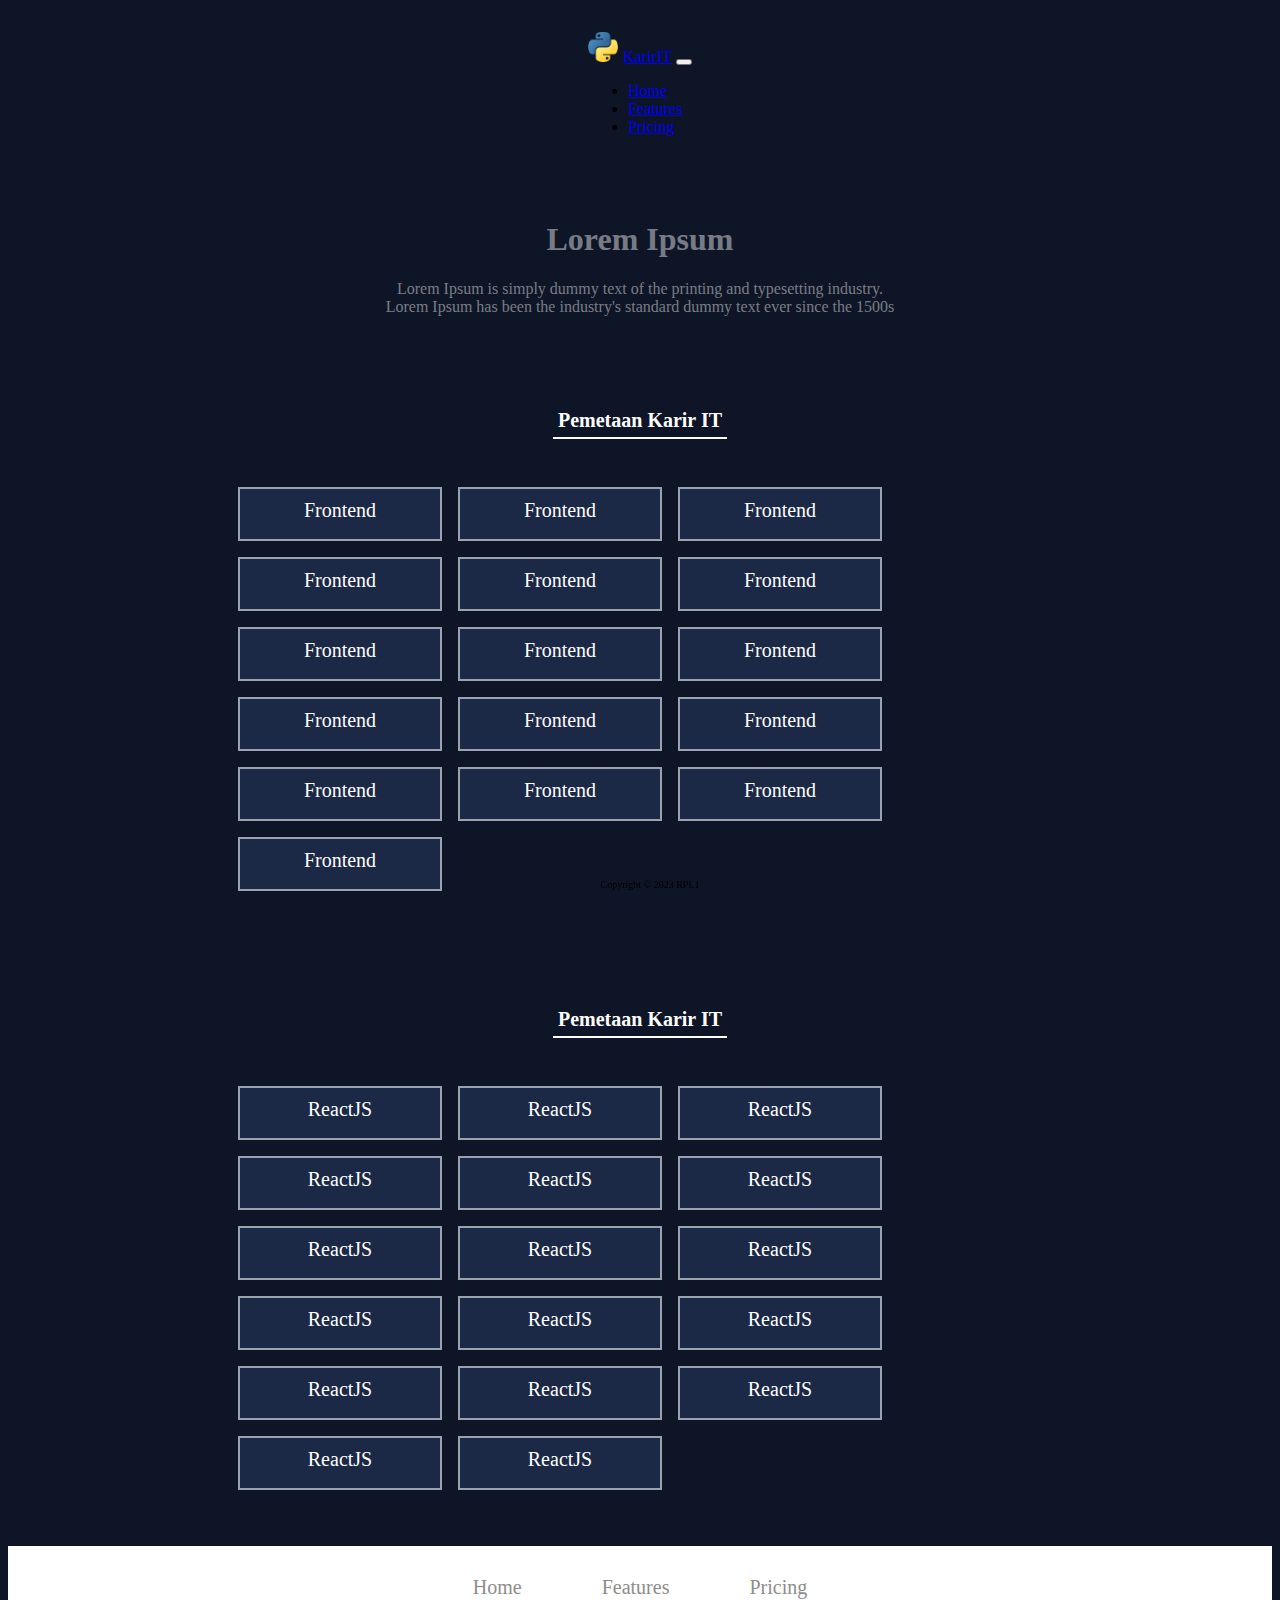
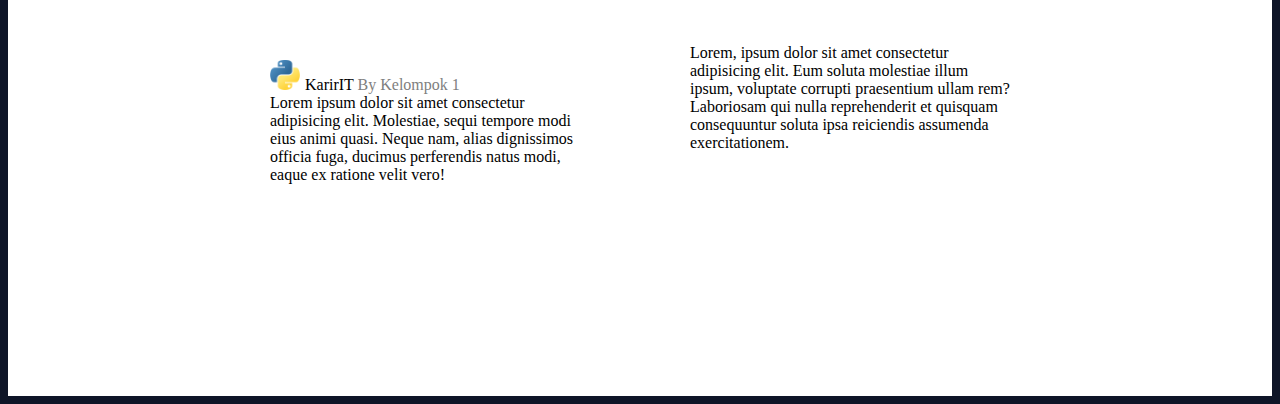
==== ProjekInformatika/index.html @ 1be1228c "Add files via upload" ====
<!DOCTYPE html>
<html lang="en">
  <head>
    <meta charset="utf-8" />
    <meta name="viewport" content="width=device-width, initial-scale=1" />
    <title>Project Informatika</title>
    <link rel="stylesheet" href="style.css" />
    <link
      href="https://cdn.jsdelivr.net/npm/bootstrap@5.3.0-alpha3/dist/css/bootstrap.min.css"
      rel="stylesheet"
      integrity="sha384-KK94CHFLLe+nY2dmCWGMq91rCGa5gtU4mk92HdvYe+M/SXH301p5ILy+dN9+nJOZ"
      crossorigin="anonymous"
    />
  </head>
  <body>
    <!-- NAVBAR -->
    <header>
      <nav class="navbar navbar-expand-lg">
        <div class="container-fluid">
          <a class="navbar-brand logo fs-4 text-light" href="#"
            ><img
              src="assets/python.png"
              style="width: 30px; padding-right: 5px"
            />KarirIT</a
          >
          <button
            class="navbar-toggler"
            type="button"
            data-bs-toggle="collapse"
            data-bs-target="#navbarNav"
            aria-controls="navbarNav"
            aria-expanded="false"
            aria-label="Toggle navigation"
          >
            <span class="navbar-toggler-icon"></span>
          </button>
          <div
            class="collapse navbar-collapse justify-content-center"
            id="navbarNav"
          >
            <ul class="navbar-nav">
              <li class="nav-item p-3 fs-4">
                <a class="nav-link text-light" href="#">Home</a>
              </li>
              <li class="nav-item p-3 fs-4">
                <a class="nav-link text-light" href="#">Features</a>
              </li>
              <li class="nav-item p-3 fs-4">
                <a class="nav-link text-light" href="#">Pricing</a>
              </li>
            </ul>
          </div>
        </div>
      </nav>
    </header>

    <div class="content">
      <!-- DESCRIPTION CONTENT -->
      <div class="desc-content">
        <h1>Lorem Ipsum</h1>
        <p>
          Lorem Ipsum is simply dummy text of the printing and typesetting
          industry. <br />
          Lorem Ipsum has been the industry's standard dummy text ever since the
          1500s
        </p>
      </div>

      <!-- ROLE BASED ROADMAPS -->
      <div class="role">
        <h1>Pemetaan Karir IT</h1>
        <div class="menu">
          <ul class="role-btn">
            <li><a href="#">Frontend</a></li>
            <li><a href="#">Frontend</a></li>
            <li><a href="#">Frontend</a></li>
            <li><a href="#">Frontend</a></li>
            <li><a href="#">Frontend</a></li>
            <li><a href="#">Frontend</a></li>
            <li><a href="#">Frontend</a></li>
            <li><a href="#">Frontend</a></li>
            <li><a href="#">Frontend</a></li>
            <li><a href="#">Frontend</a></li>
            <li><a href="#">Frontend</a></li>
            <li><a href="#">Frontend</a></li>
            <li><a href="#">Frontend</a></li>
            <li><a href="#">Frontend</a></li>
            <li><a href="#">Frontend</a></li>
            <li><a href="#">Frontend</a></li>
          </ul>
        </div>
      </div>

      <!-- SKILL BASED ROADMAPS -->
      <div class="role">
        <h1>Pemetaan Karir IT</h1>
        <div class="menu">
          <ul class="role-btn">
            <li><a href="#">ReactJS</a></li>
            <li><a href="#">ReactJS</a></li>
            <li><a href="#">ReactJS</a></li>
            <li><a href="#">ReactJS</a></li>
            <li><a href="#">ReactJS</a></li>
            <li><a href="#">ReactJS</a></li>
            <li><a href="#">ReactJS</a></li>
            <li><a href="#">ReactJS</a></li>
            <li><a href="#">ReactJS</a></li>
            <li><a href="#">ReactJS</a></li>
            <li><a href="#">ReactJS</a></li>
            <li><a href="#">ReactJS</a></li>
            <li><a href="#">ReactJS</a></li>
            <li><a href="#">ReactJS</a></li>
            <li><a href="#">ReactJS</a></li>
            <li><a href="#">ReactJS</a></li>
            <li><a href="#">ReactJS</a></li>
          </ul>
        </div>
      </div>

      <!-- GUIDES -->

      <!-- VIDEOS -->
    </div>

    <!-- FOOTER -->
    <div class="footer-container">
      <nav class="nav-2">
        <a href="#">Home</a>
        <a href="#">Features</a>
        <a href="#">Pricing</a>
      </nav>

      <div class="footer-content">
        <div class="main-footer-content">
          <div class="footer-main-1">
            <p class="navbar-brand1 logo fs-4" href="#">
              <img
                src="assets/python.png"
                style="width: 30px; padding-right: 5px"
              />KarirIT <span class="kelompok"> By Kelompok 1 </span>
            </p>
            <a
              >Lorem ipsum dolor sit amet consectetur adipisicing elit.
              Molestiae, sequi tempore modi eius animi quasi. Neque nam, alias
              dignissimos officia fuga, ducimus perferendis natus modi, eaque ex
              ratione velit vero!</a
            >
          </div>
          <div class="footer-main-2">
            Lorem, ipsum dolor sit amet consectetur adipisicing elit. Eum soluta
            molestiae illum ipsum, voluptate corrupti praesentium ullam rem?
            Laboriosam qui nulla reprehenderit et quisquam consequuntur soluta
            ipsa reiciendis assumenda exercitationem.
          </div>
        </div>
        <div class="copyright">Copyright © 2023 RPL1</div>
      </div>
    </div>
    <!-- FOOTER END -->
    <script
      src="https://cdn.jsdelivr.net/npm/bootstrap@5.3.0-alpha3/dist/js/bootstrap.bundle.min.js"
      integrity="sha384-ENjdO4Dr2bkBIFxQpeoTz1HIcje39Wm4jDKdf19U8gI4ddQ3GYNS7NTKfAdVQSZe"
      crossorigin="anonymous"
    ></script>
  </body>
</html>
<!-- <button class="btn btn-primary" type="button" data-bs-toggle="offcanvas" data-bs-target="#offcanvasWithBothOptions" aria-controls="offcanvasWithBothOptions">Enable both scrolling & backdrop</button>

  <div class="offcanvas offcanvas-end" data-bs-scroll="true" tabindex="-1" id="offcanvasWithBothOptions" aria-labelledby="offcanvasWithBothOptionsLabel">
  <div class="offcanvas-header">
      <h5 class="offcanvas-title" id="offcanvasWithBothOptionsLabel">Backdrop with scrolling</h5>
      <button type="button" class="btn-close" data-bs-dismiss="offcanvas" aria-label="Close"></button>
  </div>
  <div class="offcanvas-body">
      <p>Try scrolling the rest of the page to see this option in action.</p>
  </div>
  </div> -->
---- ProjekInformatika/style.css ----
html body {
  background-color: #0e1527;
}

header {
  display: flex;
  justify-content: space-around;
  margin: 2rem;
  /* background-color: blue; */
}

.content {
  display: flex;
  flex-direction: column;
  align-items: center;
}

/* DESCRIPTION CONTENT */
.desc-content {
  text-align: center;
  margin: 1rem;
  color: rgba(255, 255, 255, 0.452);
}

/* ROLE BASED ROADMAP */
.role {
  max-width: 900px;
  margin: 2rem;
  display: flex;
  align-items: center;
  flex-direction: column;
}

.role h1 {
  margin: 1.5rem;
  font-size: 20px;
  text-align: center;
  border-bottom: 2px solid;
  color: #ffffff;
  padding: 5px;
}

.menu {
  display: flex;
}

.menu .role-btn {
  list-style: none;
  display: flex;
  flex-wrap: wrap;
}

.role-btn li {
  border: 2px solid #ffffff90;
  margin: 0.5rem;
  width: 200px;
  height: 50px;
  background-color: #1b2846;
}

.role-btn li:hover {
  border: 2px solid #ffffff;
  transition: 0.3s;
}

.role-btn li a {
  text-decoration: none;
  color: white;
  padding: 10px;
  font-size: 20px;
  display: flex;
  justify-content: center;
}

/* FOOTER */

.footer-container {
  background-color: #ffffff;
  min-height: 50vh;
}

.nav-2 {
  display: flex;
  justify-content: center;
  padding-top: 30px;
}

.nav-2 > a {
  color: #8e8c8c;
  margin: 0 2em;
  text-decoration: none;
  font-size: 20px;
}

.nav-2 > a:hover {
  color: black;
}

.main-footer-content {
  display: flex;
  justify-content: center;
  padding-top: 45px;
}

.main-footer-content > div {
  margin: 0 50px;
}

.footer-main-1 {
  width: 20rem;
}

.navbar-brand1 {
  color: #010101;
  margin-bottom: 0;
}
.navbar-brand1 > span {
  color: gray;
}
.footer-main-1 > a {
  display: flex;
}

.footer-main-2 {
  width: 20rem;
}

.copyright {
  position: fixed;
  bottom: 0;
  left: 0;
  width: 100%;
  background-color: rgba(255, 255, 255, 0);
  padding: 10px;
  text-align: center;
  font-size: 10px;
}

/* FOOTER END */

@media (max-width: 1000px) {
  header {
    display: block;
  }
  .nav-2 > a {
    margin: 0 1em;
  }
}

@media (max-width: 500px) {
  .main-footer-content {
    display: block;
  }
  .footer-main-2 {
    padding-top: 16px;
    padding-bottom: 30px;
  }
}
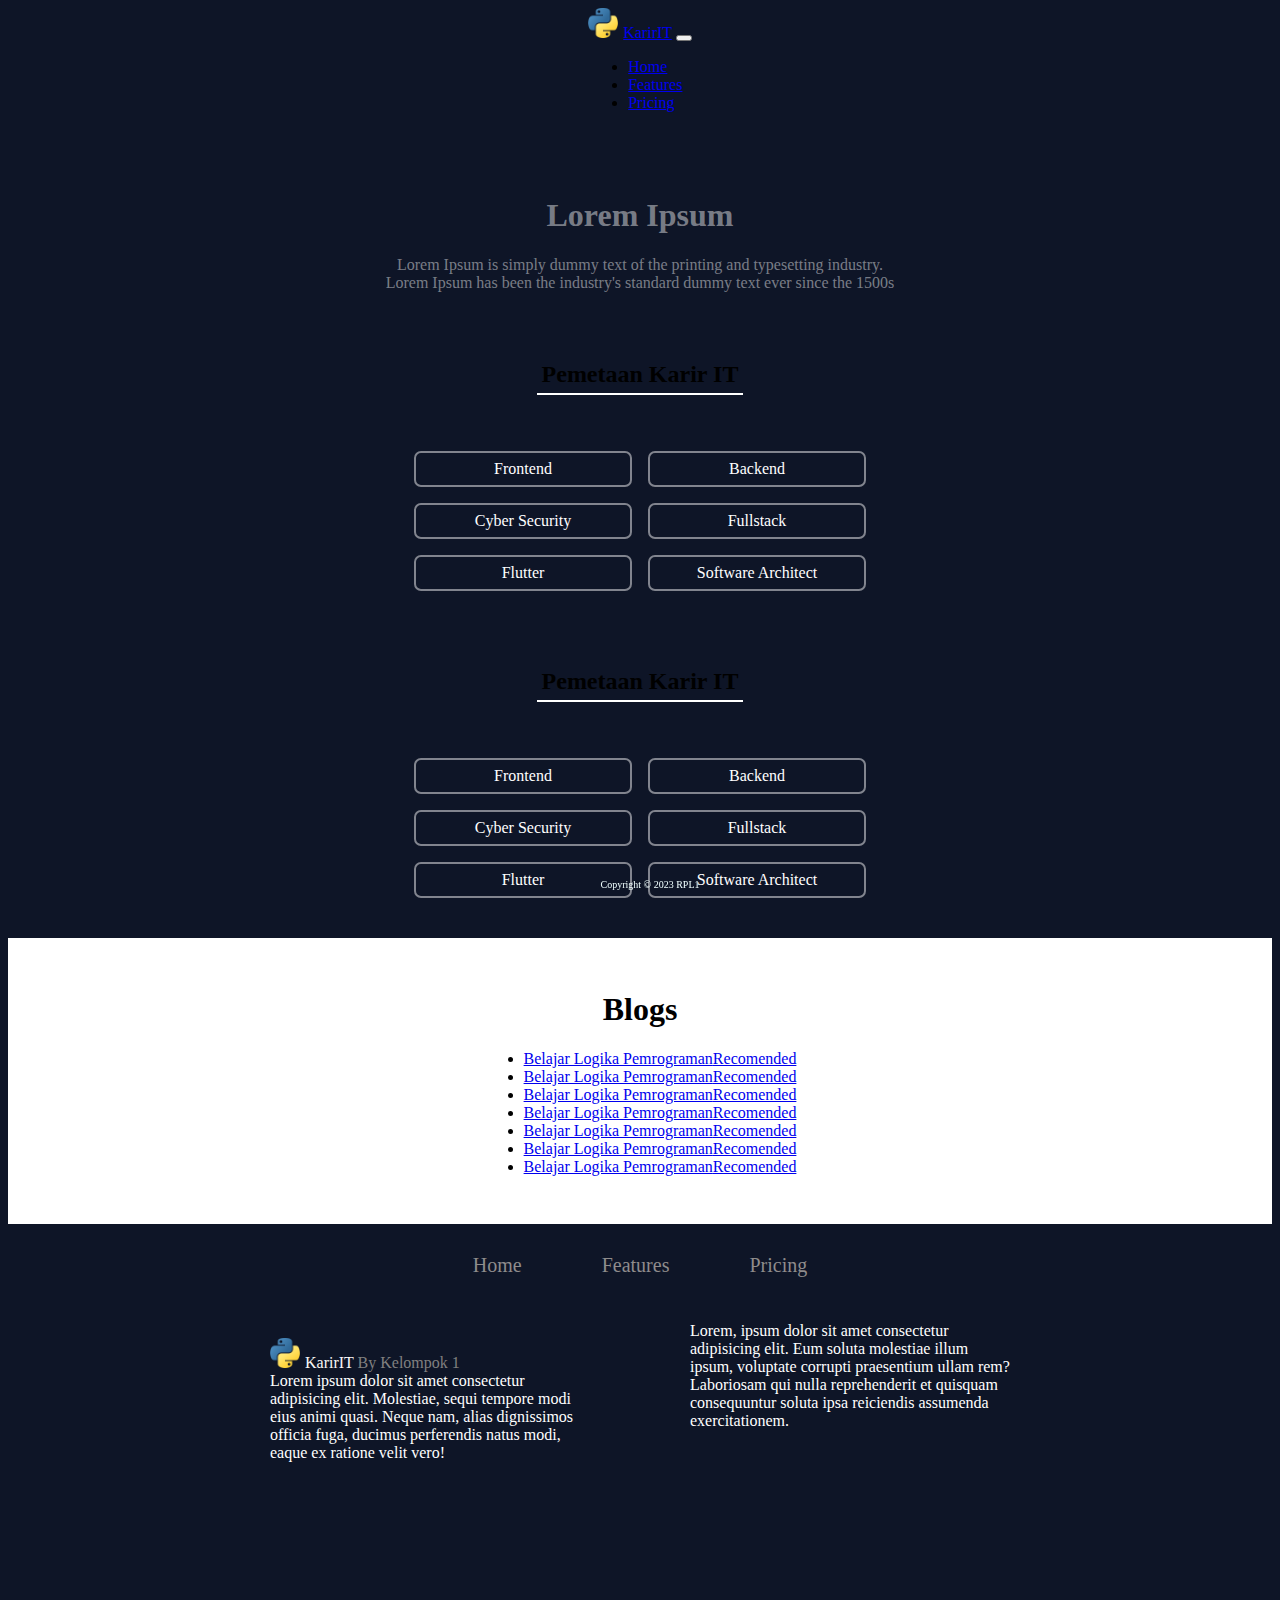
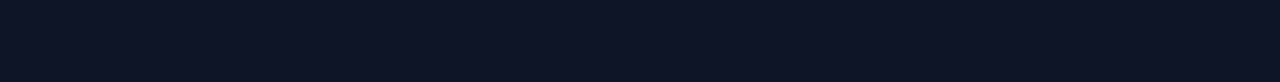
==== commit 1b303bc0: "Add files via upload" ====
--- a/ProjekInformatika/index.html
+++ b/ProjekInformatika/index.html
@@ -54,7 +54,7 @@
       </nav>
     </header>
 
-    <div class="content">
+    <div class="content-map">
       <!-- DESCRIPTION CONTENT -->
       <div class="desc-content">
         <h1>Lorem Ipsum</h1>
@@ -67,61 +67,91 @@
       </div>
 
       <!-- ROLE BASED ROADMAPS -->
+      <h1 class="text-light title">Pemetaan Karir IT</h1>
       <div class="role">
-        <h1>Pemetaan Karir IT</h1>
         <div class="menu">
-          <ul class="role-btn">
-            <li><a href="#">Frontend</a></li>
-            <li><a href="#">Frontend</a></li>
-            <li><a href="#">Frontend</a></li>
-            <li><a href="#">Frontend</a></li>
-            <li><a href="#">Frontend</a></li>
-            <li><a href="#">Frontend</a></li>
-            <li><a href="#">Frontend</a></li>
-            <li><a href="#">Frontend</a></li>
-            <li><a href="#">Frontend</a></li>
-            <li><a href="#">Frontend</a></li>
-            <li><a href="#">Frontend</a></li>
-            <li><a href="#">Frontend</a></li>
-            <li><a href="#">Frontend</a></li>
-            <li><a href="#">Frontend</a></li>
-            <li><a href="#">Frontend</a></li>
-            <li><a href="#">Frontend</a></li>
-          </ul>
+          <li><a href="#">Frontend</a></li>
+          <li><a href="#">Backend</a></li>
+          <li><a href="#">Cyber Security</a></li>
+          <li><a href="#">Fullstack</a></li>
+          <li><a href="#">Flutter</a></li>
+          <li><a href="#">Software Architect</a></li>
         </div>
       </div>
 
       <!-- SKILL BASED ROADMAPS -->
+      <h1 class="text-light title">Pemetaan Karir IT</h1>
       <div class="role">
-        <h1>Pemetaan Karir IT</h1>
         <div class="menu">
-          <ul class="role-btn">
-            <li><a href="#">ReactJS</a></li>
-            <li><a href="#">ReactJS</a></li>
-            <li><a href="#">ReactJS</a></li>
-            <li><a href="#">ReactJS</a></li>
-            <li><a href="#">ReactJS</a></li>
-            <li><a href="#">ReactJS</a></li>
-            <li><a href="#">ReactJS</a></li>
-            <li><a href="#">ReactJS</a></li>
-            <li><a href="#">ReactJS</a></li>
-            <li><a href="#">ReactJS</a></li>
-            <li><a href="#">ReactJS</a></li>
-            <li><a href="#">ReactJS</a></li>
-            <li><a href="#">ReactJS</a></li>
-            <li><a href="#">ReactJS</a></li>
-            <li><a href="#">ReactJS</a></li>
-            <li><a href="#">ReactJS</a></li>
-            <li><a href="#">ReactJS</a></li>
-          </ul>
-        </div>
-      </div>
-
-      <!-- GUIDES -->
+          <li><a href="#">Frontend</a></li>
+          <li><a href="#">Backend</a></li>
+          <li><a href="#">Cyber Security</a></li>
+          <li><a href="#">Fullstack</a></li>
+          <li><a href="#">Flutter</a></li>
+          <li><a href="#">Software Architect</a></li>
+        </div>
+      </div>
+    </div>
+
+    <!-- GUIDES -->
+    <div class="content-info">
+      <div class="blog">
+        <h1 class="text-light title-info">Blogs</h1>
+        <ul class="menu-blog">
+          <li>
+            <a href="#"
+              >Belajar Logika Pemrograman<span class="badge bg-primary m-2"
+                >Recomended</span
+              ></a
+            >
+          </li>
+          <li>
+            <a href="#"
+              >Belajar Logika Pemrograman<span class="badge bg-secondary m-2"
+                >Recomended</span
+              ></a
+            >
+          </li>
+          <li>
+            <a href="#"
+              >Belajar Logika Pemrograman<span class="badge bg-secondary m-2"
+                >Recomended</span
+              ></a
+            >
+          </li>
+          <li>
+            <a href="#"
+              >Belajar Logika Pemrograman<span class="badge bg-secondary m-2"
+                >Recomended</span
+              ></a
+            >
+          </li>
+          <li>
+            <a href="#"
+              >Belajar Logika Pemrograman<span class="badge bg-secondary m-2"
+                >Recomended</span
+              ></a
+            >
+          </li>
+          <li>
+            <a href="#"
+              >Belajar Logika Pemrograman<span class="badge bg-secondary m-2"
+                >Recomended</span
+              ></a
+            >
+          </li>
+          <li>
+            <a href="#"
+              >Belajar Logika Pemrograman<span class="badge bg-secondary m-2"
+                >Recomended</span
+              ></a
+            >
+          </li>
+        </ul>
+      </div>
 
       <!-- VIDEOS -->
     </div>
-
     <!-- FOOTER -->
     <div class="footer-container">
       <nav class="nav-2">
@@ -157,6 +187,7 @@
       </div>
     </div>
     <!-- FOOTER END -->
+
     <script
       src="https://cdn.jsdelivr.net/npm/bootstrap@5.3.0-alpha3/dist/js/bootstrap.bundle.min.js"
       integrity="sha384-ENjdO4Dr2bkBIFxQpeoTz1HIcje39Wm4jDKdf19U8gI4ddQ3GYNS7NTKfAdVQSZe"
--- a/ProjekInformatika/style.css
+++ b/ProjekInformatika/style.css
@@ -1,18 +1,39 @@
-html body {
+html body,
+.content {
   background-color: #0e1527;
+}
+.content-info {
+  background-color: #fff;
+}
+
+::-webkit-scrollbar {
+  background: white;
+}
+
+::-webkit-scrollbar-track {
+  background: #272b36;
+}
+
+::-webkit-scrollbar-thumb {
+  background: #657293;
+}
+::-webkit-scrollbar-thumb:hover {
+  background: #3d4556;
 }
 
 header {
   display: flex;
   justify-content: space-around;
-  margin: 2rem;
+  margin-bottom: 2rem;
   /* background-color: blue; */
 }
 
-.content {
+.content-map,
+.content-info {
   display: flex;
   flex-direction: column;
   align-items: center;
+  flex-wrap: wrap;
 }
 
 /* DESCRIPTION CONTENT */
@@ -23,59 +44,48 @@
 }
 
 /* ROLE BASED ROADMAP */
+.title {
+  font-size: 24px;
+  margin-top: 2rem;
+  border-bottom: 2px solid #fff;
+  padding: 5px;
+}
 .role {
-  max-width: 900px;
+  max-width: 700px;
   margin: 2rem;
+  text-align: center;
+}
+.menu {
   display: flex;
-  align-items: center;
-  flex-direction: column;
+  flex-wrap: wrap;
+  justify-content: center;
+}
+.menu li {
+  border: 2px solid #ffffff7a;
+  padding: 7px;
+  border-radius: 7px;
+  margin: 0.5rem;
+  list-style: none;
+  text-decoration: none;
+  width: 200px;
+}
+.menu li a {
+  list-style: none;
+  text-decoration: none;
+  color: #fff;
 }
 
-.role h1 {
-  margin: 1.5rem;
-  font-size: 20px;
+/* GUIDES */
+.blog {
+  max-width: 700px;
+  margin: 2rem;
   text-align: center;
-  border-bottom: 2px solid;
-  color: #ffffff;
-  padding: 5px;
-}
-
-.menu {
-  display: flex;
-}
-
-.menu .role-btn {
-  list-style: none;
-  display: flex;
-  flex-wrap: wrap;
-}
-
-.role-btn li {
-  border: 2px solid #ffffff90;
-  margin: 0.5rem;
-  width: 200px;
-  height: 50px;
-  background-color: #1b2846;
-}
-
-.role-btn li:hover {
-  border: 2px solid #ffffff;
-  transition: 0.3s;
-}
-
-.role-btn li a {
-  text-decoration: none;
-  color: white;
-  padding: 10px;
-  font-size: 20px;
-  display: flex;
-  justify-content: center;
 }
 
 /* FOOTER */
 
 .footer-container {
-  background-color: #ffffff;
+  background-color: #0e1527;
   min-height: 50vh;
 }
 
@@ -93,7 +103,7 @@
 }
 
 .nav-2 > a:hover {
-  color: black;
+  color: white;
 }
 
 .main-footer-content {
@@ -108,10 +118,11 @@
 
 .footer-main-1 {
   width: 20rem;
+  color: #fff;
 }
 
 .navbar-brand1 {
-  color: #010101;
+  color: #f9f8f8;
   margin-bottom: 0;
 }
 .navbar-brand1 > span {
@@ -123,6 +134,7 @@
 
 .footer-main-2 {
   width: 20rem;
+  color: #fff;
 }
 
 .copyright {
@@ -130,10 +142,11 @@
   bottom: 0;
   left: 0;
   width: 100%;
-  background-color: rgba(255, 255, 255, 0);
+  background-color: rgba(255, 254, 254, 0);
   padding: 10px;
   text-align: center;
   font-size: 10px;
+  color: azure;
 }
 
 /* FOOTER END */
